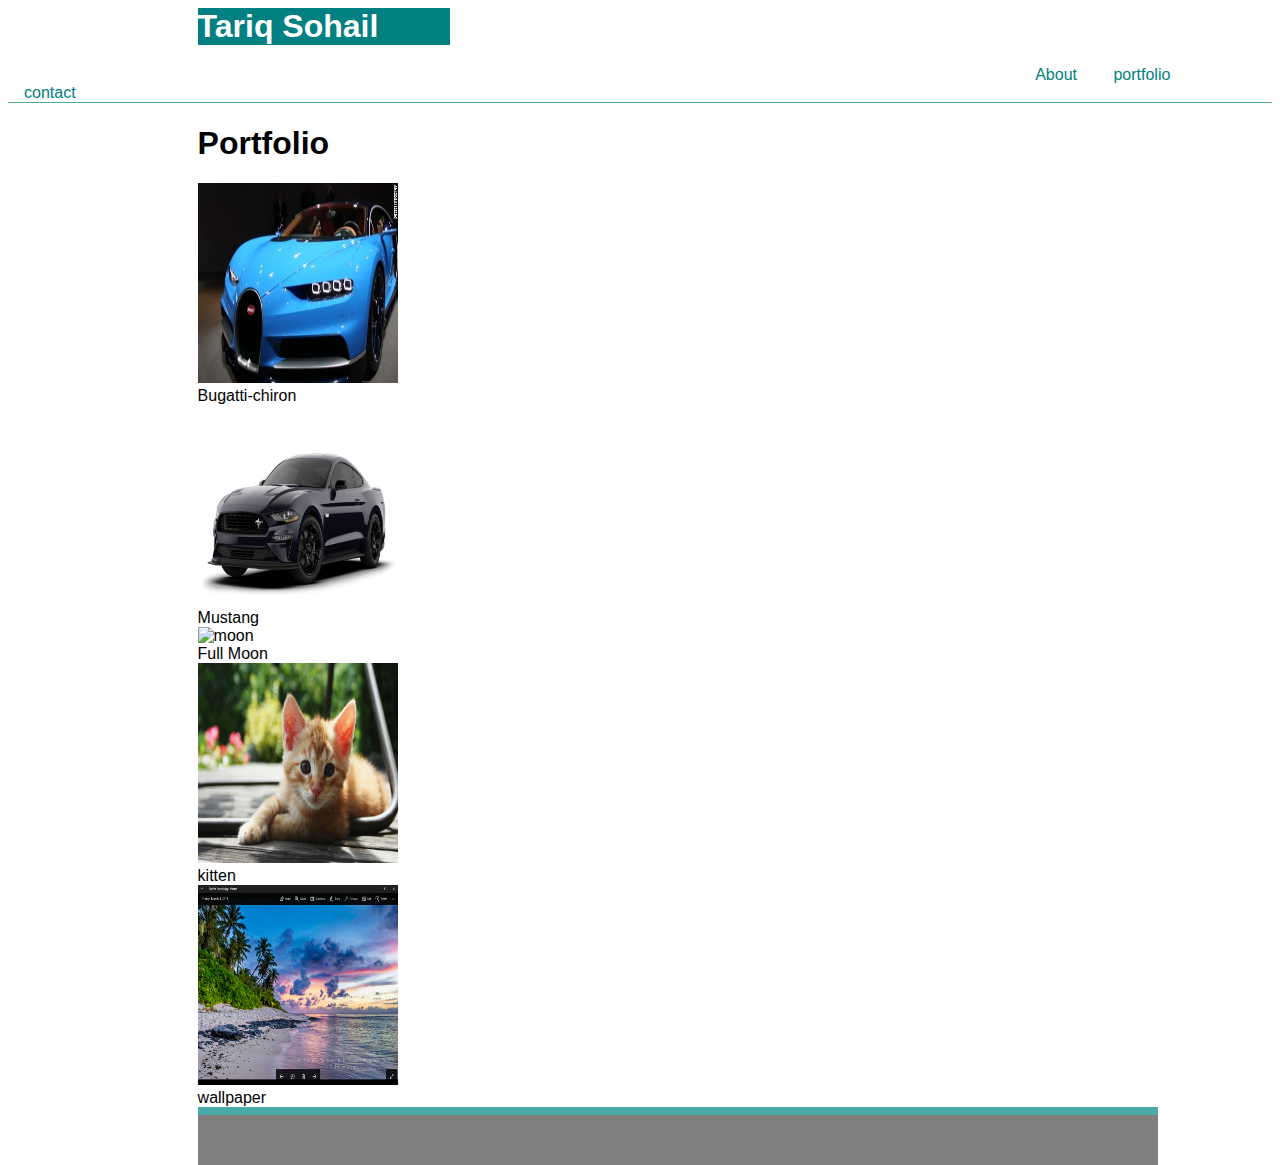
==== portfolio.html @ cd8bfb66 "addshomework-1" ====
<!DOCTYPE html>
<html>
    <head>
        <meta charset="utf-8">
        <meta http-equiv="X-UA-Compatible" content="IE=edge">
        <title>Portfolio</title>
        <link rel="stylesheet" href="portfolio-style.css">
    </head>
    <body>
        <div class="header">
            <h1 class="green-box">Tariq Sohail</h1> <span><a href="index.html">About</a>
            <a href="portfolio.html">portfolio</a>
            <a href="contact.html">contact</a></span></div>

            <div class="container"> 
                <div>
                    <h1>Portfolio</h1>
                </div>

                <div>
                    <img class="car"src="160322105353-bugatti-chiron-next-fastest-car-orig-00001230-large-169.jpg"alt="car">
                </div>

                <div class="desc"> Bugatti-chiron</div>

                <div>
                    <img class="wallpaper"src="mustang.jpg"alt="mustang">
                </div>

                <div class="desc"> Mustang</div>

                <div>
                    <img class="moon"src="moon.jpg"alt="moon">
                </div>

                <div class="desc"> Full Moon</div>

                <div>
                    <img class="Red_Kitten_01"src="Red_Kitten_01.jpg"alt="kitten">
                </div>

                <div class="desc"> kitten</div>

                <div>
                    <img class="jpg_44"src="jpg_44.jpg"alt="wallpaper">
                </div>
                
                <div class="desc">wallpaper</div>

                <footer>

        
        
        
    </body>
</html>
---- portfolio-style.css ----
html{
    height:100%;
}

body{
    font-family: Arial, Helvetica, sans-serif;
    min-height: 100%;
    background-color: white;
    display: flex;
    flex-direction: column;
    
}

.header{
        background-color: white;
        border-bottom: 1px #4aaaa5 solid;
        overflow: hidden;
        float: right;
}

a{
    padding: 14px 16px;
    text-decoration: none;
    font-size: medium;
    color: teal;
}

.green-box{
    color: white;
    background-color: teal;
    width: 20%;
    margin-top: 0%;
    margin-left: 15%;
}

.Red_Kitten_01{
    width: 200px;
    height: 200px;

}

.wallpaper{
    width: 200px;
    height: 200px;
}

.car{
    width: 200px;
    height: 200px;
}

.moon{
    width: 200px;
    height: 200px;
}

.jpg_44{
    width: 200px;
    height: 200px;
}

.container{
    background-color: white;
    margin-left: 15%;
    width: 960px;

}

footer{
    border-top: 8px solid #4aaaa5;
    background-color: grey;
    height: 50px;
    margin-top: auto;
}

span{
    margin-top: 0%;
    margin-left: 80%;
}
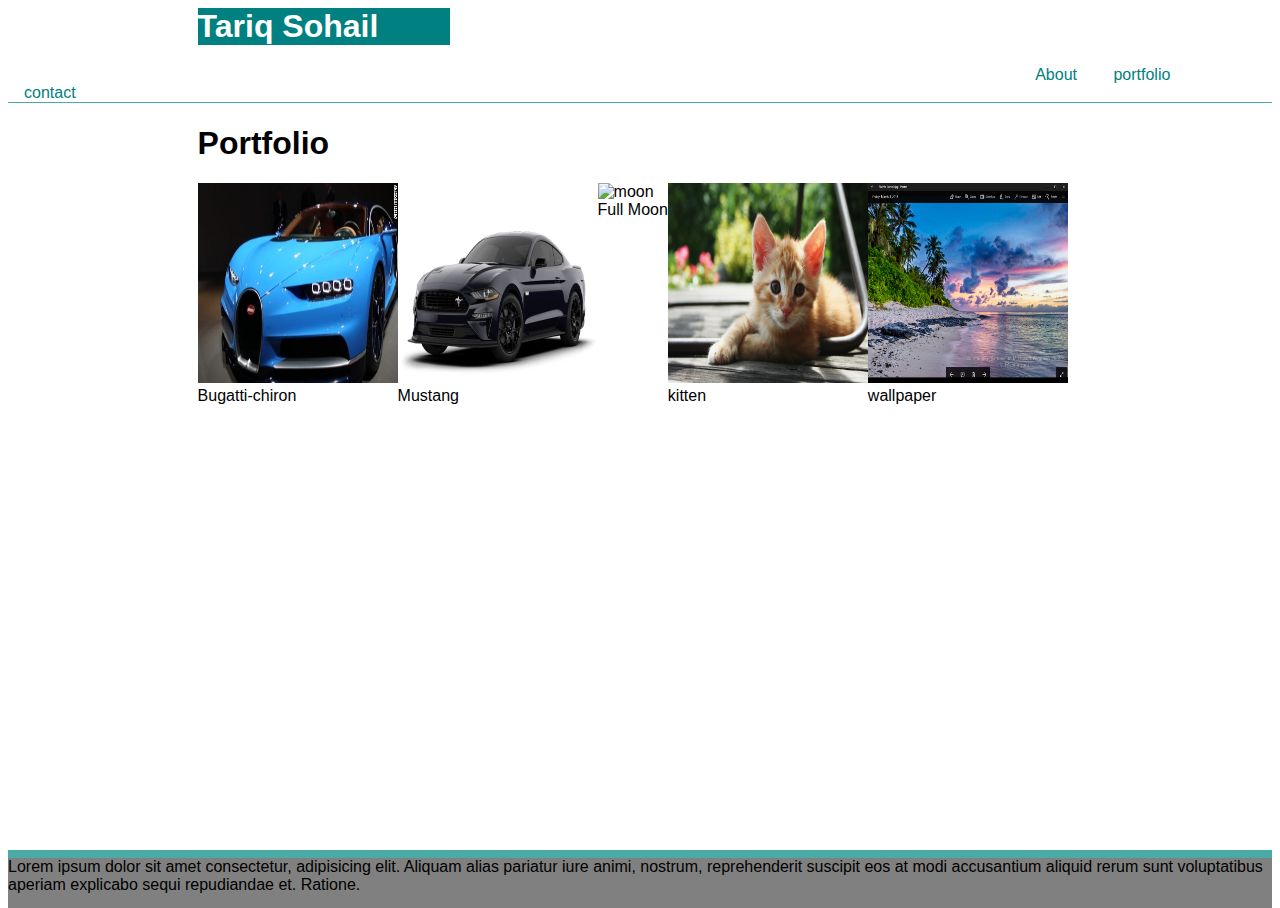
==== commit 53d3d1d7: "addshomework-1" ====
--- a/portfolio.html
+++ b/portfolio.html
@@ -17,37 +17,44 @@
                     <h1>Portfolio</h1>
                 </div>
 
-                <div>
+                <div class="image-wrapper">
                     <img class="car"src="160322105353-bugatti-chiron-next-fastest-car-orig-00001230-large-169.jpg"alt="car">
+                    <div class="desc"> Bugatti-chiron</div>
                 </div>
 
-                <div class="desc"> Bugatti-chiron</div>
+                
 
-                <div>
+                <div class="image-wrapper">
                     <img class="wallpaper"src="mustang.jpg"alt="mustang">
+                    <div class="desc"> Mustang</div>
                 </div>
 
-                <div class="desc"> Mustang</div>
+                
 
-                <div>
+                <div class="image-wrapper">
                     <img class="moon"src="moon.jpg"alt="moon">
+                    <div class="desc"> Full Moon</div>
                 </div>
 
-                <div class="desc"> Full Moon</div>
+                
 
-                <div>
+                <div class="image-wrapper">
                     <img class="Red_Kitten_01"src="Red_Kitten_01.jpg"alt="kitten">
+                    <div class="desc"> kitten</div>
                 </div>
 
-                <div class="desc"> kitten</div>
+                
 
-                <div>
+                <div class="image-wrapper">
                     <img class="jpg_44"src="jpg_44.jpg"alt="wallpaper">
+                    <div class="desc">wallpaper</div>
+                </div>
+
                 </div>
                 
-                <div class="desc">wallpaper</div>
+                
 
-                <footer>
+                <footer class="clearfix">Lorem ipsum dolor sit amet consectetur, adipisicing elit. Aliquam alias pariatur iure animi, nostrum, reprehenderit suscipit eos at modi accusantium aliquid rerum sunt voluptatibus aperiam explicabo sequi repudiandae et. Ratione.</footer>
 
         
         
--- a/portfolio-style.css
+++ b/portfolio-style.css
@@ -71,9 +71,21 @@
     background-color: grey;
     height: 50px;
     margin-top: auto;
+
+  
 }
 
 span{
     margin-top: 0%;
     margin-left: 80%;
-}+}
+
+.image-wrapper{
+    float: left;
+}
+
+.clearfix::after {
+    content: "";
+    clear: both;
+    display: table;
+  }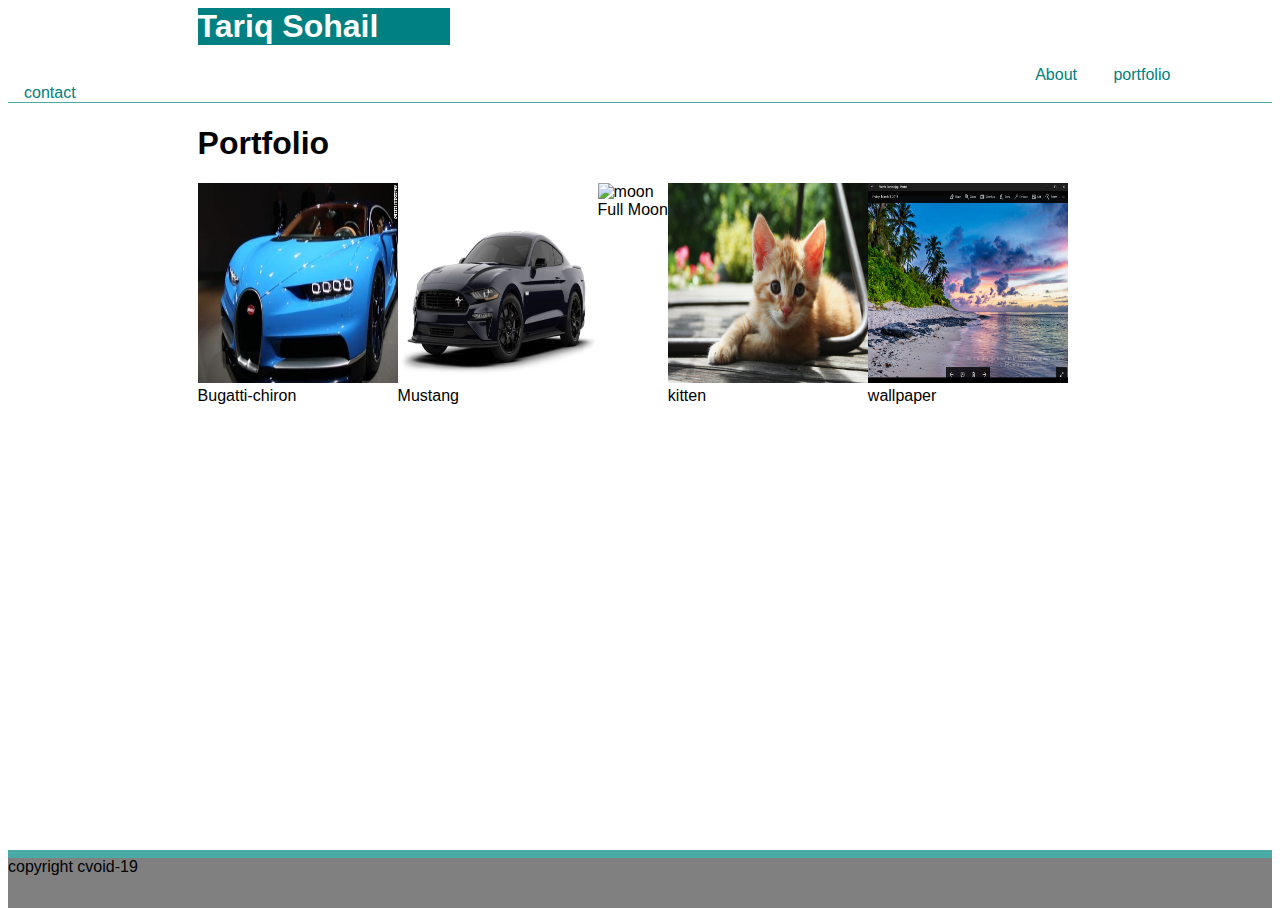
==== commit f1722c6c: "adds homework-1" ====
--- a/portfolio.html
+++ b/portfolio.html
@@ -54,7 +54,7 @@
                 
                 
 
-                <footer class="clearfix">Lorem ipsum dolor sit amet consectetur, adipisicing elit. Aliquam alias pariatur iure animi, nostrum, reprehenderit suscipit eos at modi accusantium aliquid rerum sunt voluptatibus aperiam explicabo sequi repudiandae et. Ratione.</footer>
+                <footer class="clearfix">copyright cvoid-19</footer>
 
         
         
